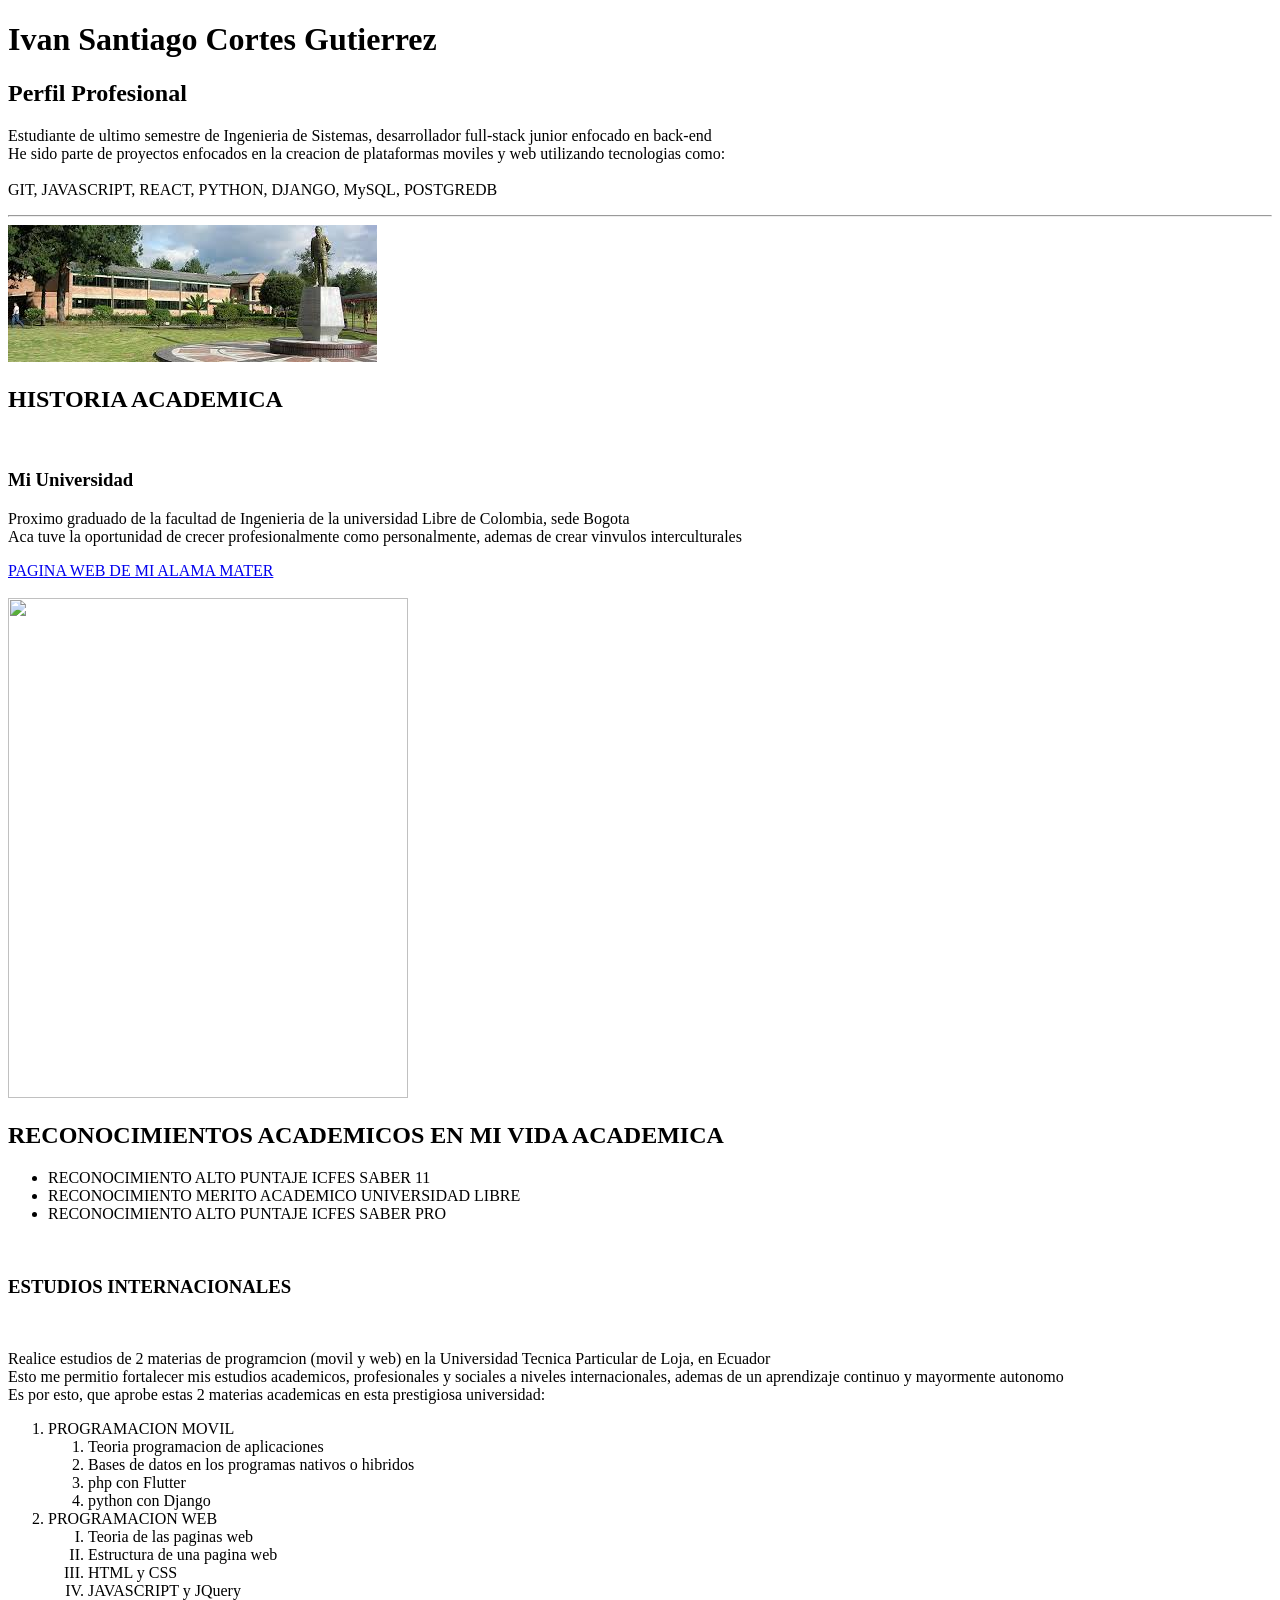
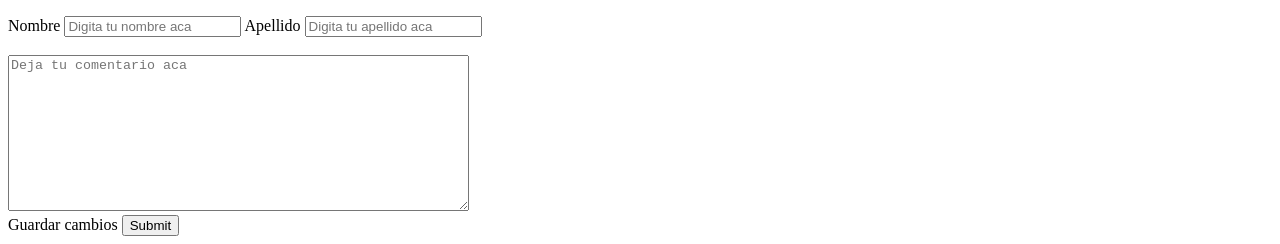
==== Index.html @ ec8970e2 "Se crea la estructura basica de la pagina web, hasta las listas" ====
<!DOCTYPE html>
<html lang="en">
<head>
    <meta charset="UTF-8">
    <meta name="viewport" content="width=device-width, initial-scale=1.0">
    <title>Mi primera pagina web</title>
</head>
<body>
    <h1>Ivan Santiago Cortes Gutierrez</h1>
    <h2>Perfil Profesional</h2>
    <p>Estudiante de ultimo semestre de Ingenieria de Sistemas, desarrollador full-stack junior enfocado en back-end<br>
        He sido parte de proyectos enfocados en la creacion de plataformas moviles y web utilizando tecnologias como:<br><br>
        GIT, JAVASCRIPT, REACT, PYTHON, DJANGO, MySQL, POSTGREDB
    </p>
    <hr>
    <!-- Pasamos al entorno de los portafolios-->
     <img src="Facultad.jpeg"/>
     <h2>HISTORIA ACADEMICA</h2><br>
     <h3>Mi Universidad</h3>
     <p>Proximo graduado de la facultad de Ingenieria de la universidad Libre de Colombia, sede Bogota<br>
        Aca tuve la oportunidad de crecer profesionalmente como personalmente, ademas de crear vinvulos interculturales
     </p>
     <a target="_blank" href="https://www.unilibre.edu.co/">PAGINA WEB DE MI ALAMA MATER</a> <br> <br>
     <img width="400" height="500" src="https://comunicacionesbogota.unilibre.edu.co/wp-content/uploads/2019/02/sede-bosque-10.jpg"/>
     <h2>RECONOCIMIENTOS ACADEMICOS EN MI VIDA ACADEMICA</h2>
     <ul>
        <li>RECONOCIMIENTO ALTO PUNTAJE ICFES SABER 11</li>
        <li>RECONOCIMIENTO MERITO ACADEMICO UNIVERSIDAD LIBRE</li>
        <li>RECONOCIMIENTO ALTO PUNTAJE ICFES SABER PRO</li>
     </ul>
     <br>
     <h3>ESTUDIOS INTERNACIONALES</h3>
     <br>
     <p>Realice estudios de 2 materias de programcion (movil y web) en la Universidad Tecnica Particular de Loja, en Ecuador<br>
        Esto me permitio fortalecer mis estudios academicos, profesionales y sociales a niveles internacionales, ademas de un aprendizaje continuo y mayormente autonomo <br>
        Es por esto, que aprobe estas 2 materias academicas en esta prestigiosa universidad:
    </p>
    <ol>
        <li>PROGRAMACION MOVIL
            <ol>
                <li style="list-style-type: decimal-leading-one;">Teoria programacion de aplicaciones</li>
                <li style="list-style-type: decimal-leading-one;">Bases de datos en los programas nativos o hibridos</li>
                <li style="list-style-type: decimal-leading-one;">php con Flutter</li>
                <li style="list-style-type: decimal-leading-one;">python con Django</li>
            </ol>
        </li>
        <li>PROGRAMACION WEB
            <ul>
                <li style="list-style-type: upper-roman;">Teoria de las paginas web</li>
                <li style="list-style-type: upper-roman;">Estructura de una pagina web</li>
                <li style="list-style-type: upper-roman;">HTML y CSS</li>
                <li style="list-style-type: upper-roman;">JAVASCRIPT y JQuery</li>
            </ul>
        </li>

    </ol>






     <form action="/formulario" method="POST"> 
        <label for="Nombre">Nombre</label>
        <input type="text"  id = "Nombre" name="Nombre" placeholder="Digita tu nombre aca"/>
        <label for="Apellido">Apellido</label>
        <input type="text"  id = "Apellido" name="Apellido" placeholder="Digita tu apellido aca"/><br> <br>
        <textarea name="Comentario" cols="55" rows="10" id="Comentario" placeholder="Deja tu comentario aca"></textarea><br>
        <label>Guardar cambios   </label><input type="submit"></input>
     </form>


    
</body>
</html>
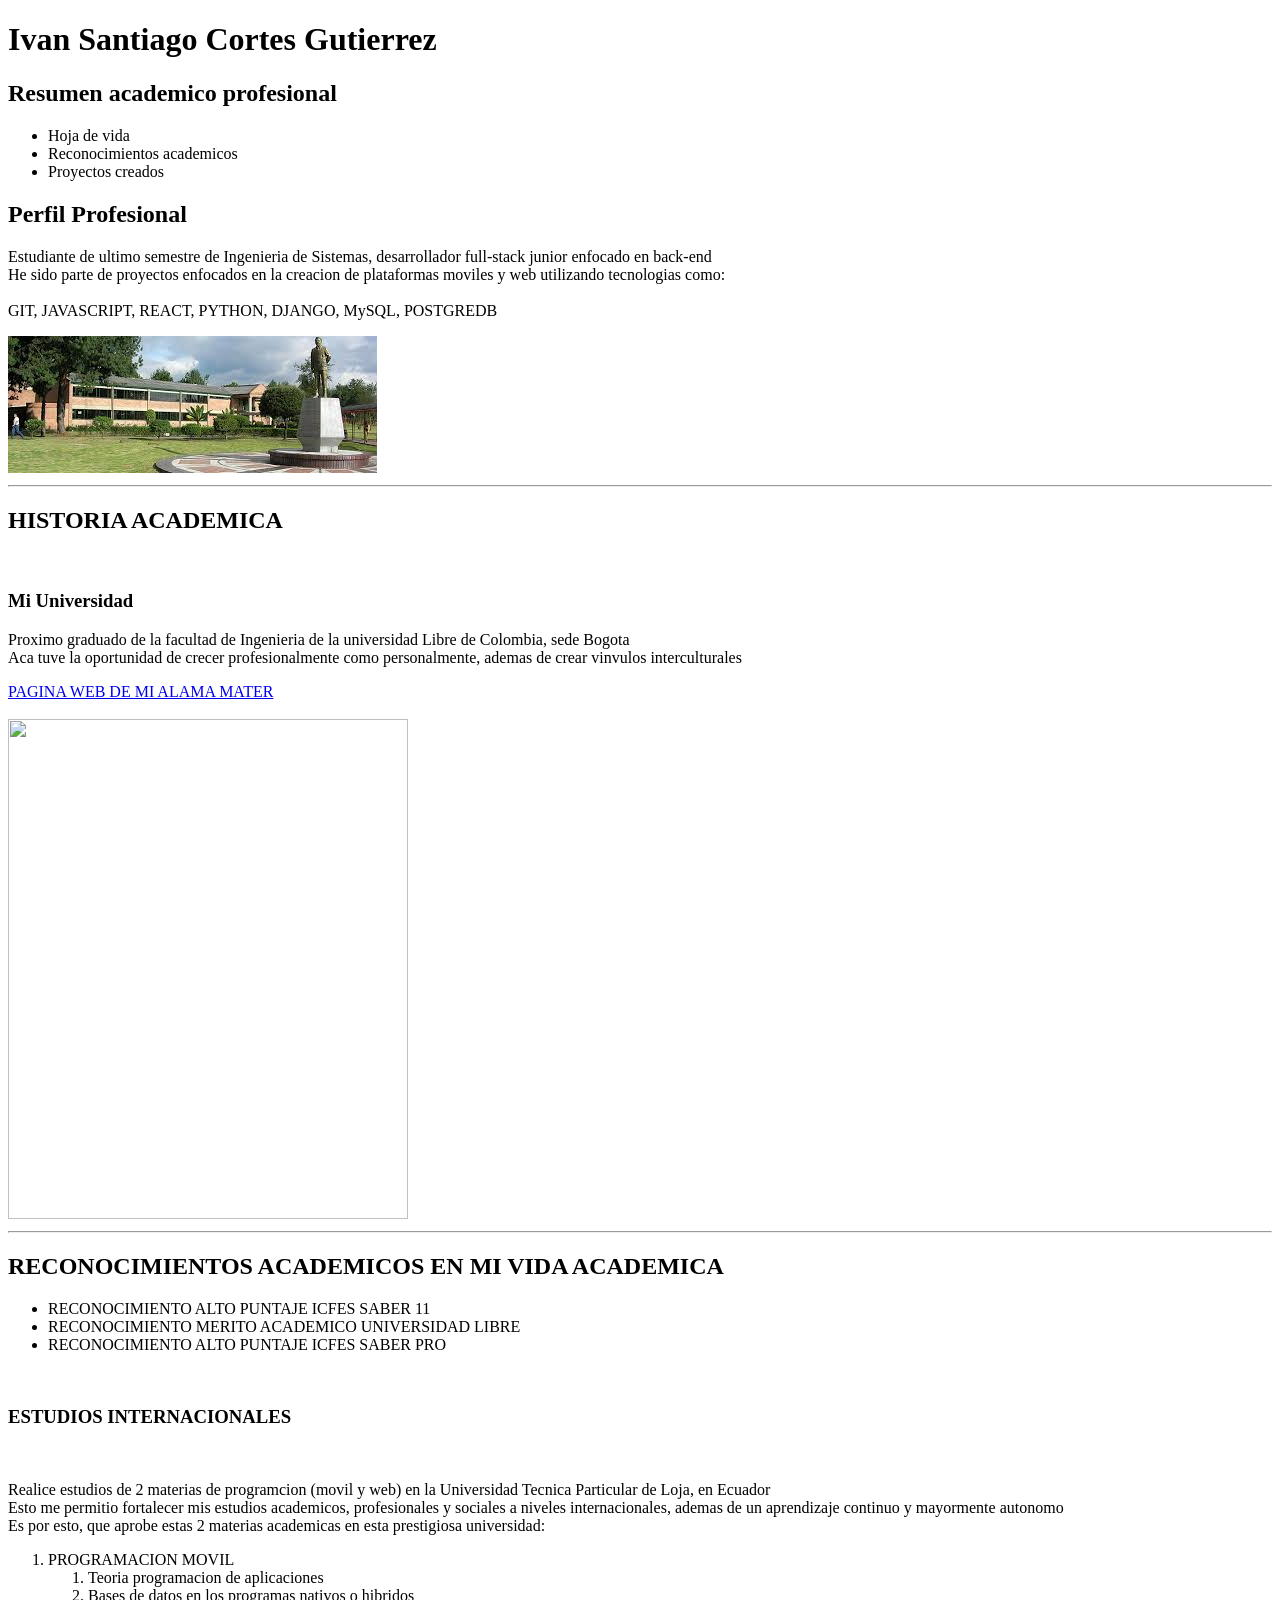
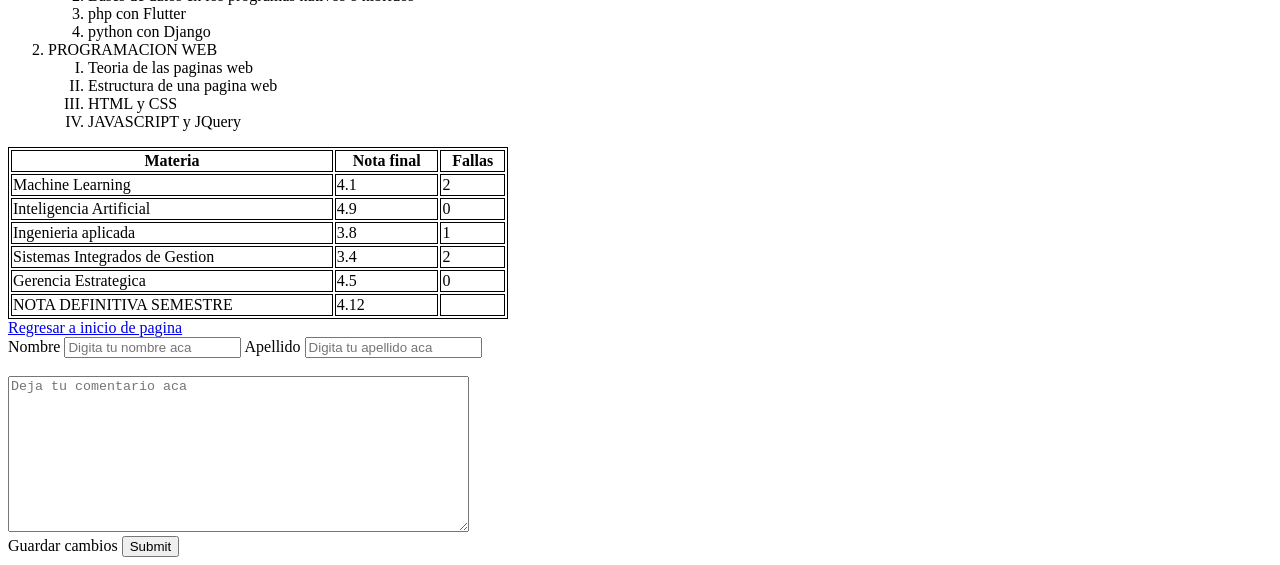
==== commit 618d2421: "Se creo la estructura principal del archivo Index.html con HTML basico" ====
--- a/Index.html
+++ b/Index.html
@@ -1,75 +1,137 @@
 <!DOCTYPE html>
 <html lang="en">
-<head>
+<head> <!--Ponemos los metadatos como tittle, description, keywords, viewport y todo eso para que el motor de busqueda lo interprete-->
     <meta charset="UTF-8">
     <meta name="viewport" content="width=device-width, initial-scale=1.0">
+    <meta name="title" content="Web Portfolio">
+    <meta name="author" content="Ivan Cortes">
+    <meta name="description" content="A web portfolio showcasing my projects to company recruiters. If they like what they see, they can contact me">
+    <meta name="keywords" content="PROJECT,HTML,CSS,PYTHON,JAVASCRIPT,GIT,GITHUB,REACT,DJANGO,CV">
     <title>Mi primera pagina web</title>
+    <link rel="icon" href="Imagines e Iconos/search_find_window_16723.png">
+    <style>
+        table, th, td {
+            border: 1px solid black;
+        }
+    </style>
 </head>
 <body>
     <h1>Ivan Santiago Cortes Gutierrez</h1>
-    <h2>Perfil Profesional</h2>
-    <p>Estudiante de ultimo semestre de Ingenieria de Sistemas, desarrollador full-stack junior enfocado en back-end<br>
+    <header>
+        <h2>Resumen academico profesional</h2>
+            <ul>
+                <li>Hoja de vida</li>
+                <li>Reconocimientos academicos</li>
+                <li>Proyectos creados</li>
+            </ul>
+    </header>
+    <header id="inicio"> <!--RESUMEN EN GENERAL-->
+        <h2>Perfil Profesional</h2>
+        <p>Estudiante de ultimo semestre de Ingenieria de Sistemas, desarrollador full-stack junior enfocado en back-end<br>
         He sido parte de proyectos enfocados en la creacion de plataformas moviles y web utilizando tecnologias como:<br><br>
         GIT, JAVASCRIPT, REACT, PYTHON, DJANGO, MySQL, POSTGREDB
-    </p>
+        </p>
+        <img src="Imagines e Iconos/Facultad.jpeg"/>
+    </header>
     <hr>
-    <!-- Pasamos al entorno de los portafolios-->
-     <img src="Facultad.jpeg"/>
-     <h2>HISTORIA ACADEMICA</h2><br>
-     <h3>Mi Universidad</h3>
-     <p>Proximo graduado de la facultad de Ingenieria de la universidad Libre de Colombia, sede Bogota<br>
+    <header><!--VIDA ACADEMICA-->
+        <h2>HISTORIA ACADEMICA</h2><br>
+        <h3>Mi Universidad</h3>
+        <p>Proximo graduado de la facultad de Ingenieria de la universidad Libre de Colombia, sede Bogota<br>
         Aca tuve la oportunidad de crecer profesionalmente como personalmente, ademas de crear vinvulos interculturales
-     </p>
-     <a target="_blank" href="https://www.unilibre.edu.co/">PAGINA WEB DE MI ALAMA MATER</a> <br> <br>
-     <img width="400" height="500" src="https://comunicacionesbogota.unilibre.edu.co/wp-content/uploads/2019/02/sede-bosque-10.jpg"/>
-     <h2>RECONOCIMIENTOS ACADEMICOS EN MI VIDA ACADEMICA</h2>
-     <ul>
-        <li>RECONOCIMIENTO ALTO PUNTAJE ICFES SABER 11</li>
-        <li>RECONOCIMIENTO MERITO ACADEMICO UNIVERSIDAD LIBRE</li>
-        <li>RECONOCIMIENTO ALTO PUNTAJE ICFES SABER PRO</li>
-     </ul>
-     <br>
-     <h3>ESTUDIOS INTERNACIONALES</h3>
-     <br>
-     <p>Realice estudios de 2 materias de programcion (movil y web) en la Universidad Tecnica Particular de Loja, en Ecuador<br>
+        </p>
+        <a target="_blank" href="https://www.unilibre.edu.co/">PAGINA WEB DE MI ALAMA MATER</a> <br> <br>
+        <img width="400" height="500" src="https://comunicacionesbogota.unilibre.edu.co/wp-content/uploads/2019/02/sede-bosque-10.jpg"/>
+    </header>
+    <hr>
+    <header> <!--RECONOCIMIENTOS ACADEMICOS-->
+        <h2>RECONOCIMIENTOS ACADEMICOS EN MI VIDA ACADEMICA</h2>
+        <ul>
+            <li>RECONOCIMIENTO ALTO PUNTAJE ICFES SABER 11</li>
+            <li>RECONOCIMIENTO MERITO ACADEMICO UNIVERSIDAD LIBRE</li>
+            <li>RECONOCIMIENTO ALTO PUNTAJE ICFES SABER PRO</li>
+        </ul>
+        <br>
+    </header>
+    <header> <!--ESTUDIOS REALIZADOS EN EL EXTRANJERO-->
+        <h3>ESTUDIOS INTERNACIONALES</h3>
+        <br>
+        <p>Realice estudios de 2 materias de programcion (movil y web) en la Universidad Tecnica Particular de Loja, en Ecuador<br>
         Esto me permitio fortalecer mis estudios academicos, profesionales y sociales a niveles internacionales, ademas de un aprendizaje continuo y mayormente autonomo <br>
         Es por esto, que aprobe estas 2 materias academicas en esta prestigiosa universidad:
-    </p>
-    <ol>
-        <li>PROGRAMACION MOVIL
-            <ol>
-                <li style="list-style-type: decimal-leading-one;">Teoria programacion de aplicaciones</li>
-                <li style="list-style-type: decimal-leading-one;">Bases de datos en los programas nativos o hibridos</li>
-                <li style="list-style-type: decimal-leading-one;">php con Flutter</li>
-                <li style="list-style-type: decimal-leading-one;">python con Django</li>
-            </ol>
-        </li>
-        <li>PROGRAMACION WEB
-            <ul>
-                <li style="list-style-type: upper-roman;">Teoria de las paginas web</li>
-                <li style="list-style-type: upper-roman;">Estructura de una pagina web</li>
-                <li style="list-style-type: upper-roman;">HTML y CSS</li>
-                <li style="list-style-type: upper-roman;">JAVASCRIPT y JQuery</li>
-            </ul>
-        </li>
-
-    </ol>
-
-
-
-
-
-
-     <form action="/formulario" method="POST"> 
-        <label for="Nombre">Nombre</label>
-        <input type="text"  id = "Nombre" name="Nombre" placeholder="Digita tu nombre aca"/>
-        <label for="Apellido">Apellido</label>
-        <input type="text"  id = "Apellido" name="Apellido" placeholder="Digita tu apellido aca"/><br> <br>
-        <textarea name="Comentario" cols="55" rows="10" id="Comentario" placeholder="Deja tu comentario aca"></textarea><br>
-        <label>Guardar cambios   </label><input type="submit"></input>
-     </form>
-
-
-    
+        </p>
+        <ol>
+            <li>PROGRAMACION MOVIL
+                <ol>
+                    <li style="list-style-type: decimal-leading-one;">Teoria programacion de aplicaciones</li>
+                    <li style="list-style-type: decimal-leading-one;">Bases de datos en los programas nativos o hibridos</li>
+                    <li style="list-style-type: decimal-leading-one;">php con Flutter</li>
+                    <li style="list-style-type: decimal-leading-one;">python con Django</li>
+                </ol>
+            </li>
+            <li>PROGRAMACION WEB
+                <ul>
+                    <li style="list-style-type: upper-roman;">Teoria de las paginas web</li>
+                    <li style="list-style-type: upper-roman;">Estructura de una pagina web</li>
+                    <li style="list-style-type: upper-roman;">HTML y CSS</li>
+                    <li style="list-style-type: upper-roman;">JAVASCRIPT y JQuery</li>
+                </ul>
+            </li>
+        </ol>
+    </header>
+    <div> <!--PARTE INDEPENDIENTE DONDE MUESTRO NOTAS DEL ULTIMO SEMESTRE-->
+        <table style="width: 500px;">
+            <thead>
+                <tr>
+                    <th>Materia</Th>
+                    <th>Nota final</th>
+                    <th>Fallas</th>
+                </tr>
+            </thead>
+            <tbody>
+                <tr>
+                    <td>Machine Learning</td>
+                    <td>4.1</td>
+                    <td>2</td>
+                </tr>
+                <tr>
+                    <td>Inteligencia Artificial</td>
+                    <td>4.9</td>
+                    <td>0</td>
+                </tr>
+                <tr>
+                    <td>Ingenieria aplicada</td>
+                    <td>3.8</td>
+                    <td>1</td>
+                </tr>
+                <tr>
+                    <td>Sistemas Integrados de Gestion</td>
+                    <td>3.4</td>
+                    <td>2</td>
+                </tr>
+                <tr>
+                    <td>Gerencia Estrategica</td>
+                    <td>4.5</td>
+                    <td>0</td>
+                </tr>
+            </tbody>
+            <tfoot>
+                <td>NOTA DEFINITIVA SEMESTRE</td>
+                <td>4.12</td>
+                <td></td>
+            </tfoot>
+        </table>
+    </div>
+    <footer>  
+        <a href="#inicio">Regresar a inicio de pagina</a>
+        <form action="/formulario" method="POST"> 
+            <label for="Nombre">Nombre</label>
+            <input type="text"  id = "Nombre" name="Nombre" placeholder="Digita tu nombre aca"/>
+            <label for="Apellido">Apellido</label>
+            <input type="text"  id = "Apellido" name="Apellido" placeholder="Digita tu apellido aca"/><br> <br>
+            <textarea name="Comentario" cols="55" rows="10" id="Comentario" placeholder="Deja tu comentario aca"></textarea><br>
+            <label>Guardar cambios   </label><input type="submit"></input>
+        </form>
+    </footer>
 </body>
-</html>+</html>
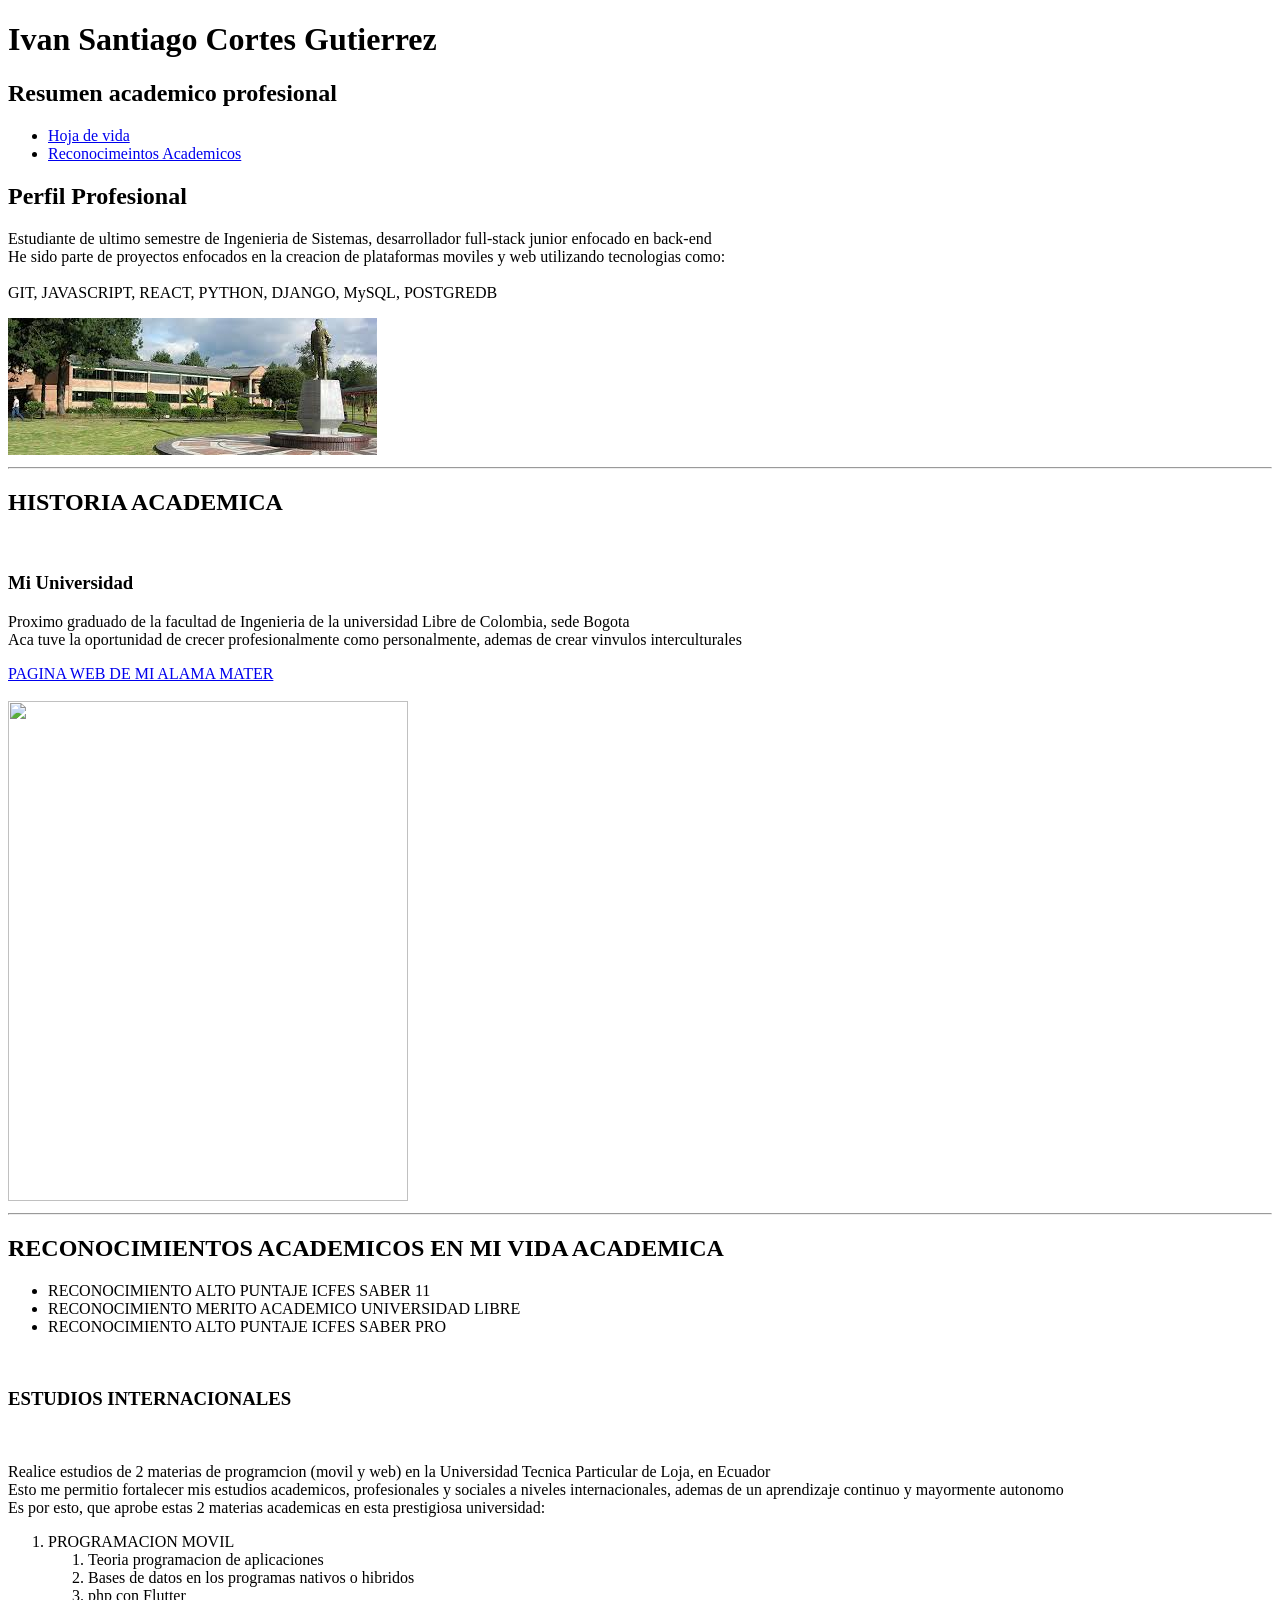
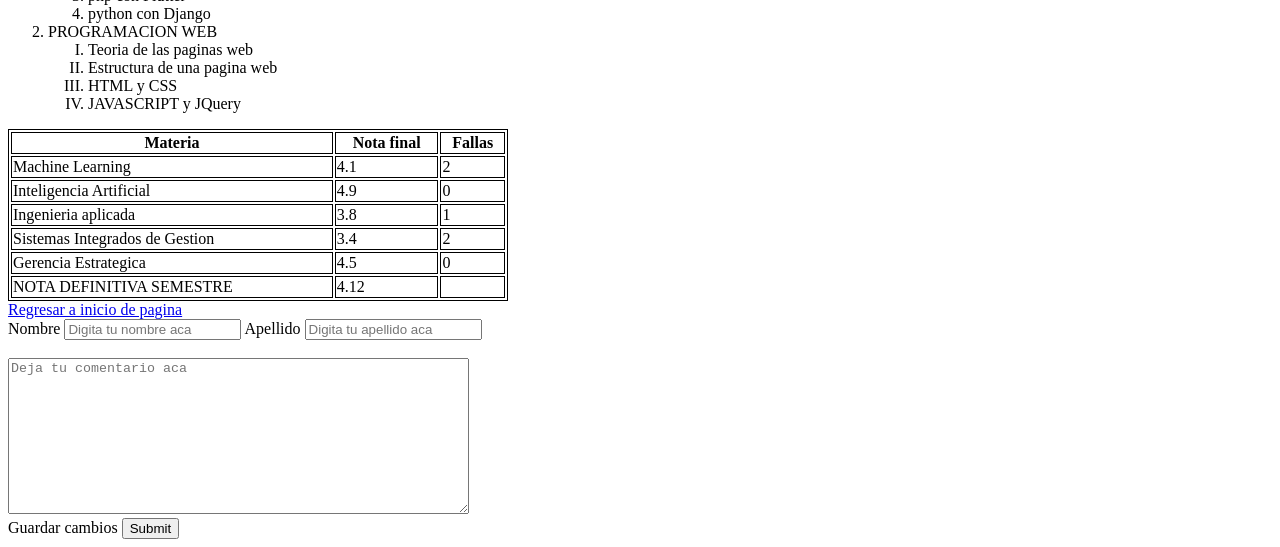
==== commit b94a9bf4: "Se crean apartados de HojaDeVida y ReconocimientosAcademicos con conexion desde Index" ====
--- a/Index.html
+++ b/Index.html
@@ -20,9 +20,12 @@
     <header>
         <h2>Resumen academico profesional</h2>
             <ul>
-                <li>Hoja de vida</li>
-                <li>Reconocimientos academicos</li>
-                <li>Proyectos creados</li>
+                <li>
+                    <a href="Hoja de Vida.html">Hoja de vida</a>
+                </li>
+                <li>
+                    <a href="Reconocimientos Academicos.html">Reconocimeintos Academicos</a>
+                </li>
             </ul>
     </header>
     <header id="inicio"> <!--RESUMEN EN GENERAL-->
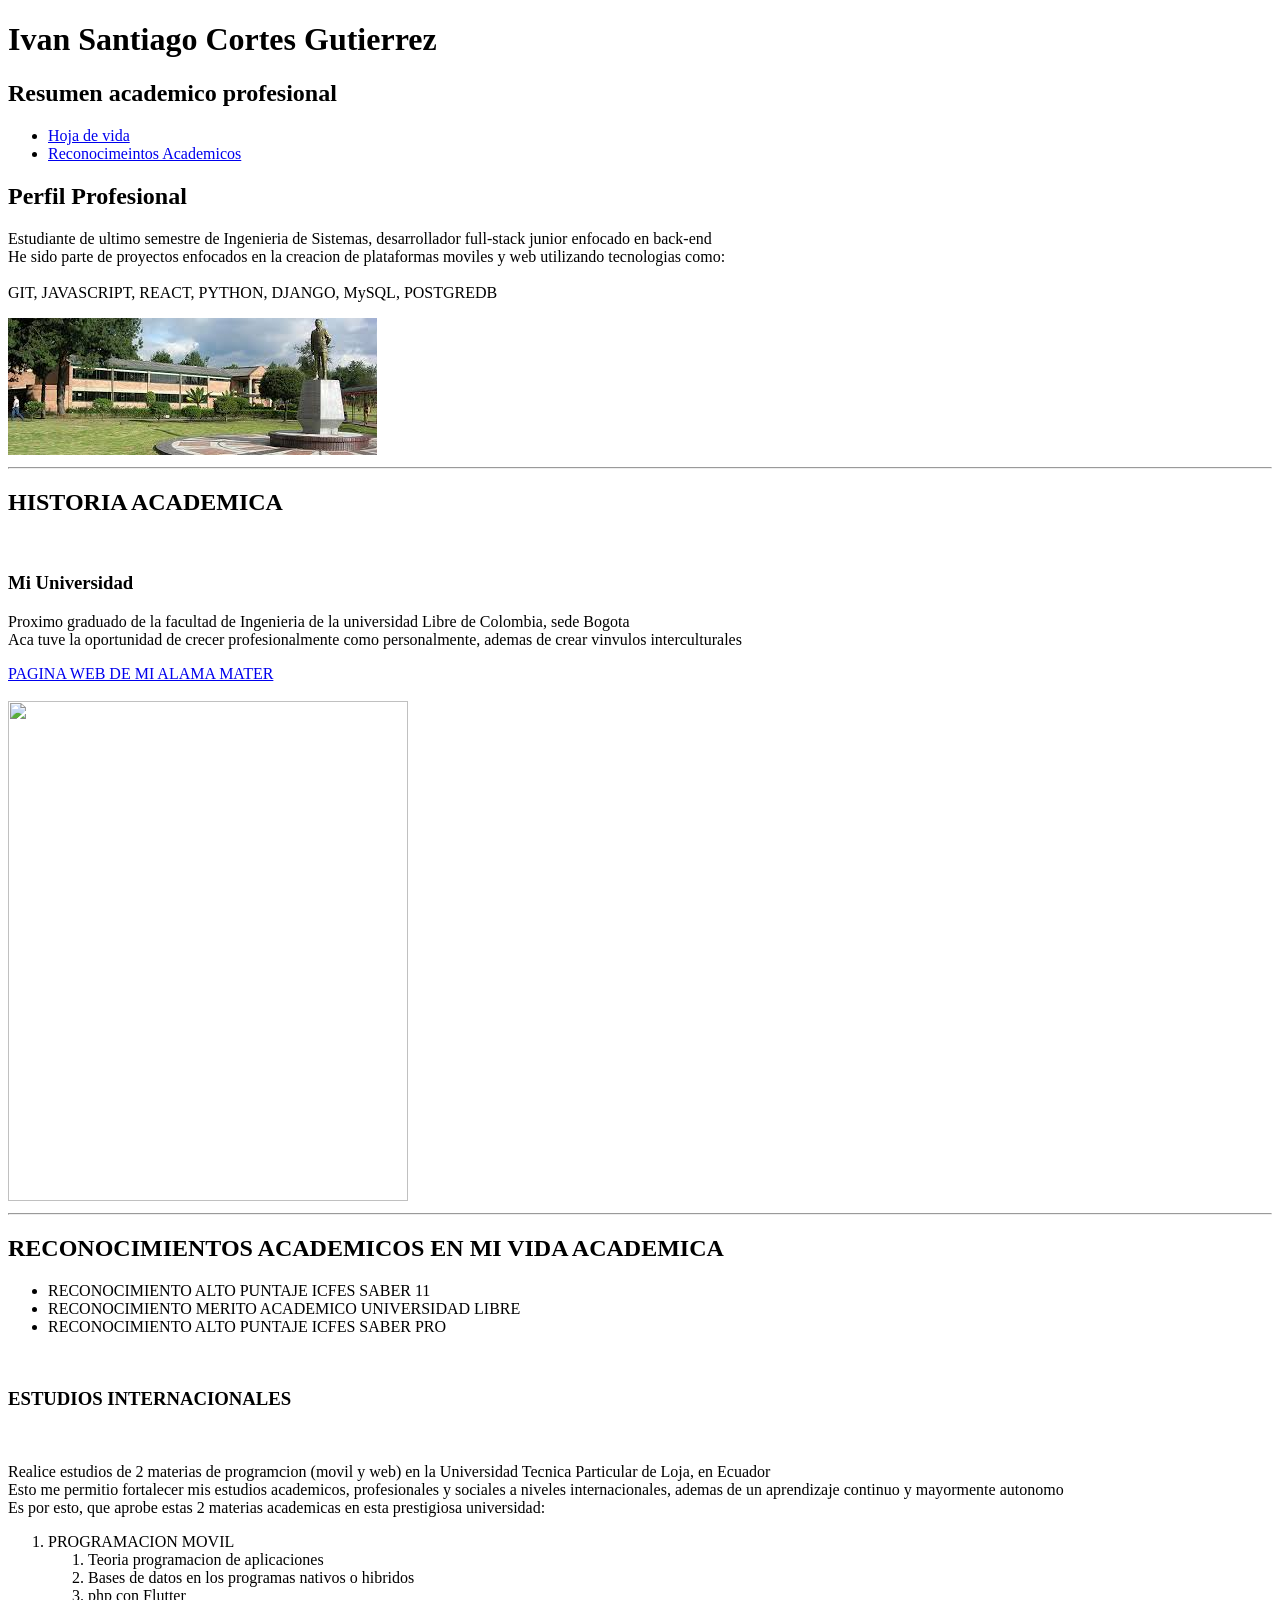
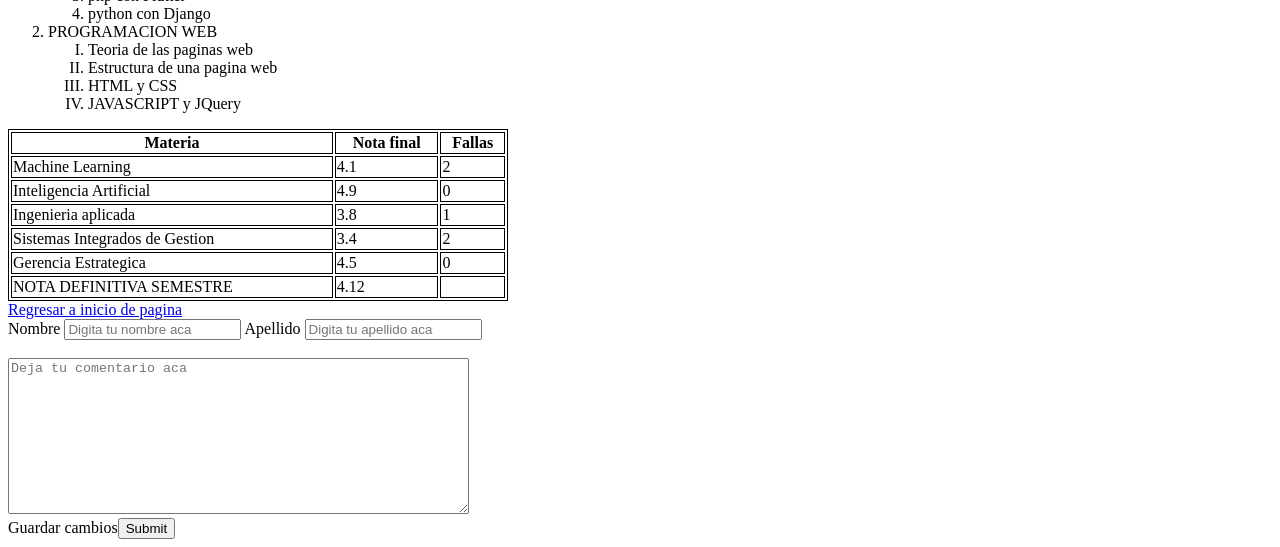
==== commit a5f7846b: "Se realiza cambio en Index.html" ====
--- a/Index.html
+++ b/Index.html
@@ -133,7 +133,7 @@
             <label for="Apellido">Apellido</label>
             <input type="text"  id = "Apellido" name="Apellido" placeholder="Digita tu apellido aca"/><br> <br>
             <textarea name="Comentario" cols="55" rows="10" id="Comentario" placeholder="Deja tu comentario aca"></textarea><br>
-            <label>Guardar cambios   </label><input type="submit"></input>
+            <label>Guardar cambios</label><input type="submit"></input>
         </form>
     </footer>
 </body>
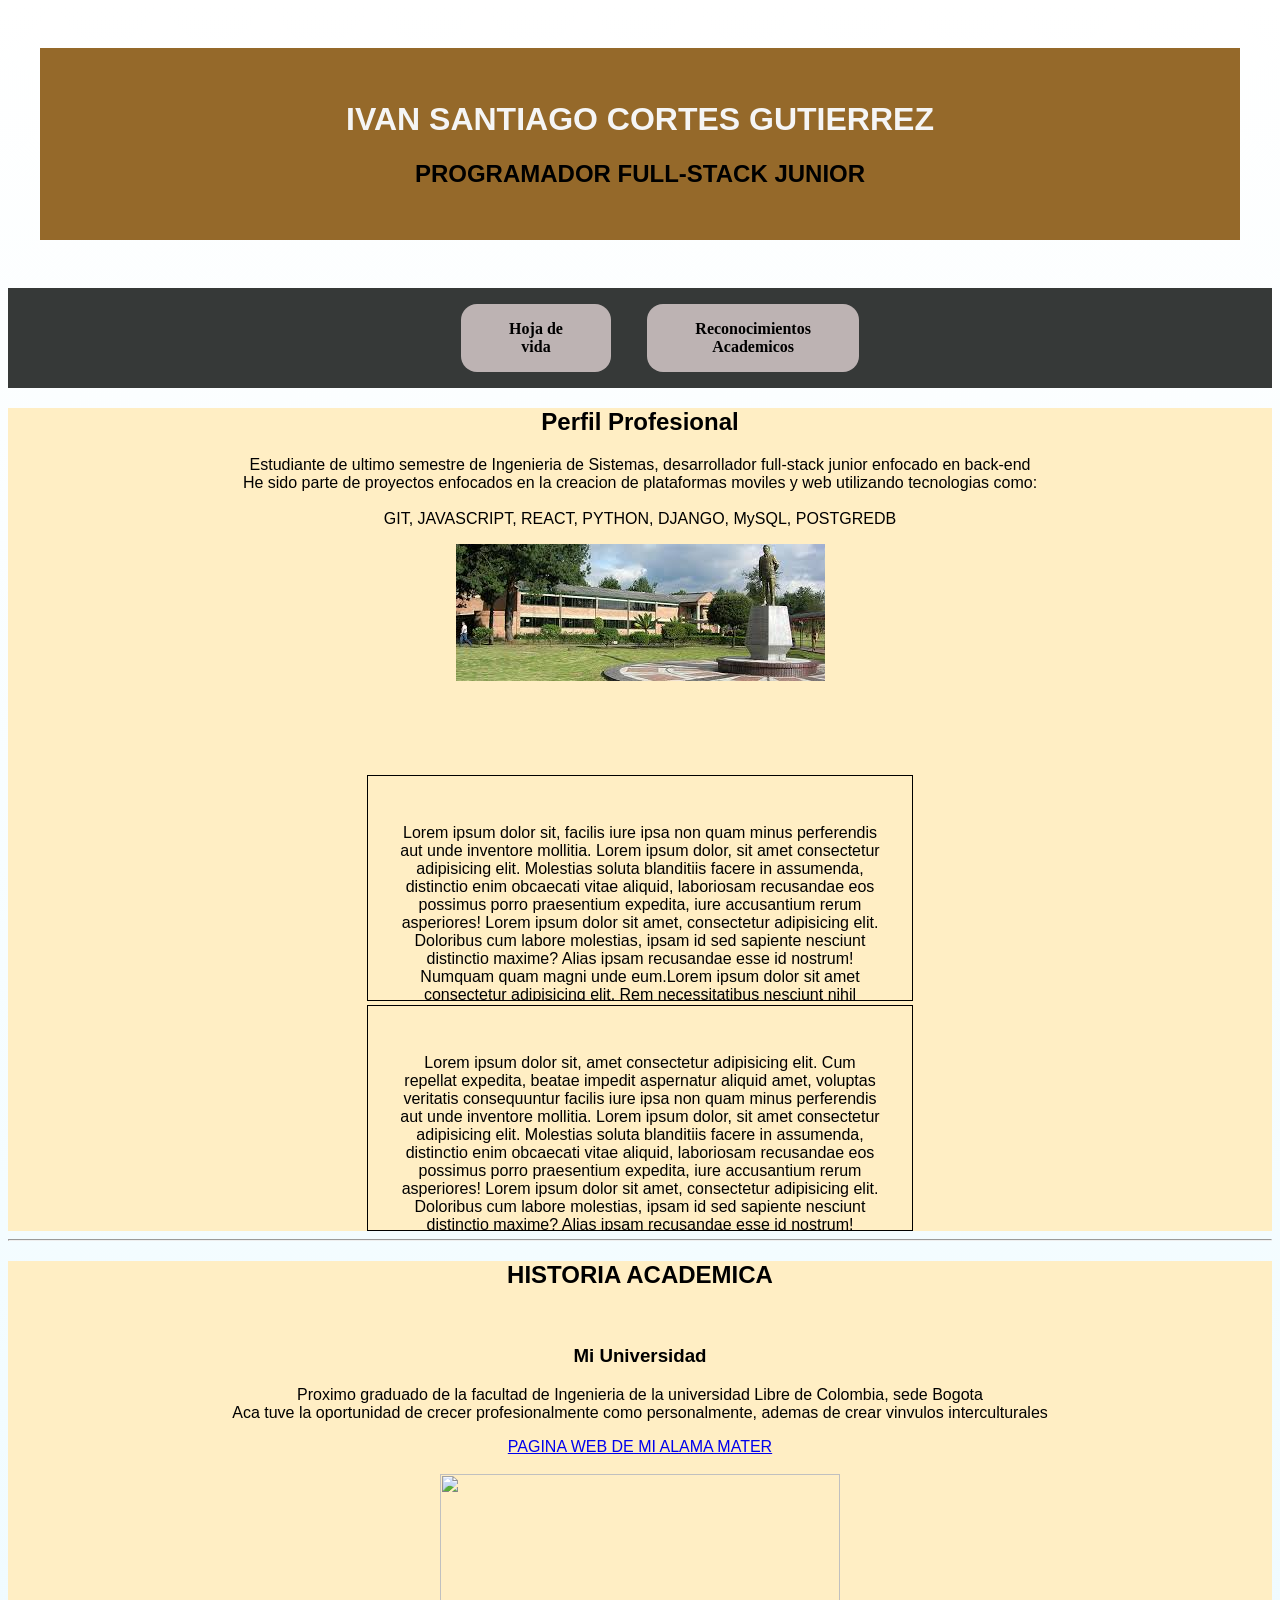
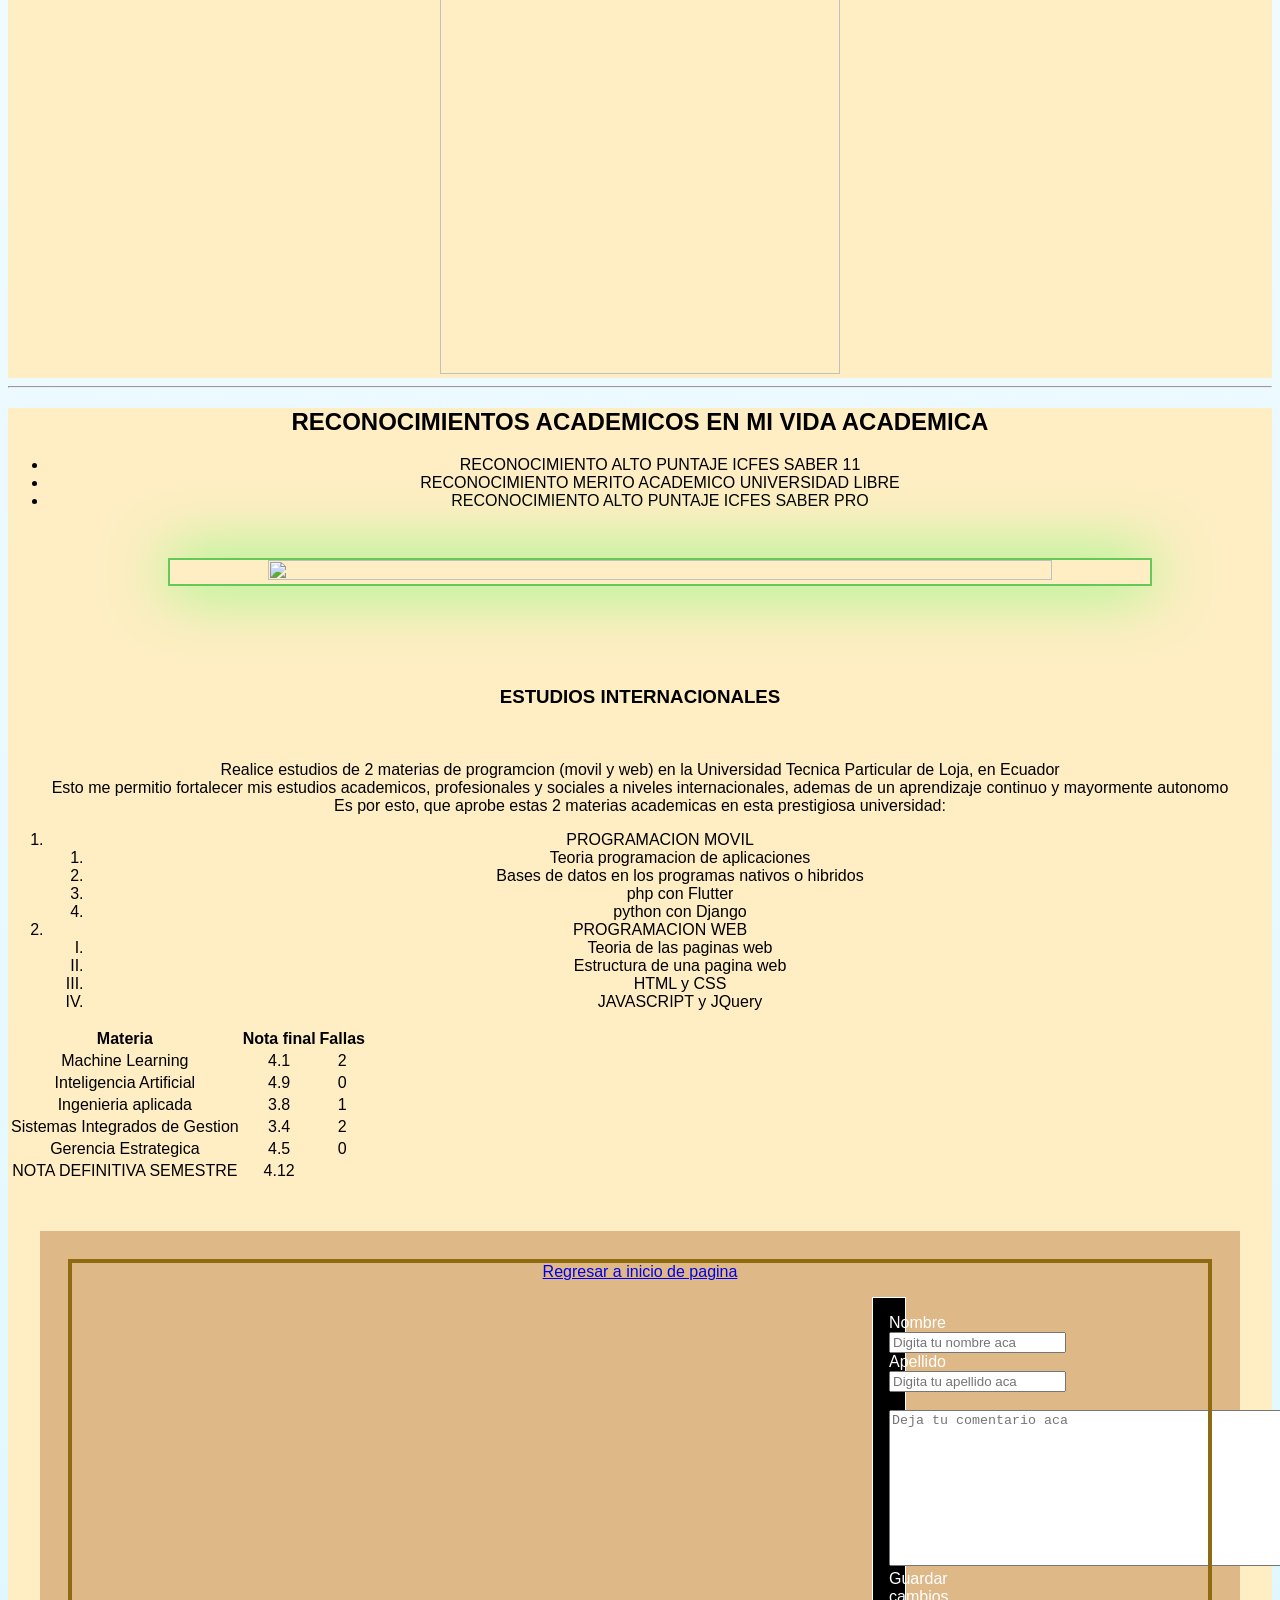
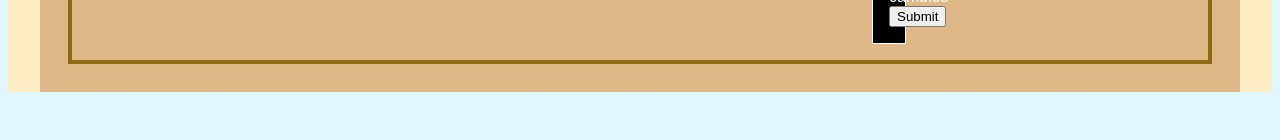
==== commit b8f02d9c: "Se termina Index con CSS avanzado sin flexbox o grid" ====
--- a/Index.html
+++ b/Index.html
@@ -9,35 +9,40 @@
     <meta name="keywords" content="PROJECT,HTML,CSS,PYTHON,JAVASCRIPT,GIT,GITHUB,REACT,DJANGO,CV">
     <title>Mi primera pagina web</title>
     <link rel="icon" href="Imagines e Iconos/search_find_window_16723.png">
-    <style>
-        table, th, td {
-            border: 1px solid black;
-        }
-    </style>
+    <link rel="stylesheet" href="EstilosIndex.css"/>
 </head>
 <body>
-    <h1>Ivan Santiago Cortes Gutierrez</h1>
-    <header>
-        <h2>Resumen academico profesional</h2>
-            <ul>
-                <li>
-                    <a href="Hoja de Vida.html">Hoja de vida</a>
-                </li>
-                <li>
-                    <a href="Reconocimientos Academicos.html">Reconocimeintos Academicos</a>
-                </li>
-            </ul>
+    <header class="cabecera">
+    <h1 class="cabecera__titulo">IVAN SANTIAGO CORTES GUTIERREZ</h1>
+    <h2 class="cabecera__subtitulo">PROGRAMADOR FULL-STACK JUNIOR</h2>
     </header>
-    <header id="inicio"> <!--RESUMEN EN GENERAL-->
-        <h2>Perfil Profesional</h2>
-        <p>Estudiante de ultimo semestre de Ingenieria de Sistemas, desarrollador full-stack junior enfocado en back-end<br>
+    <nav class="navegacion">
+        <ul class="navegacion__lista">
+            <li class="navegacion__elemento">
+                <a class="navegacion_enlace" href="Hoja de Vida.html">Hoja de <br>vida</a>
+            </li>
+            <li class="navegacion__elemento">
+                <a class="navegacion_enlace" href="Reconocimientos Academicos.html">Reconocimientos <br>Academicos</a>
+            </li>
+        </ul>
+    </nav>
+    <section class="perfil-profesional">
+        <h2 class="perfil-profesional__titulo">Perfil Profesional</h2>
+        <p class="perfil-profesional__parrafo">Estudiante de ultimo semestre de Ingenieria de Sistemas, desarrollador full-stack junior enfocado en back-end<br>
         He sido parte de proyectos enfocados en la creacion de plataformas moviles y web utilizando tecnologias como:<br><br>
         GIT, JAVASCRIPT, REACT, PYTHON, DJANGO, MySQL, POSTGREDB
         </p>
-        <img src="Imagines e Iconos/Facultad.jpeg"/>
-    </header>
+        <img class="perfil-profesional__imagen" src="Imagines e Iconos/Facultad.jpeg"/>
+        <p id="etiqueta-disponible-trabajar">DISPONIBLE PARA TRABAJAR</p>
+        <div class="tecnologias-proyectos">
+            <p class="tecnologias-proyectos__parrafo"> Lorem ipsum dolor sit, facilis iure ipsa non quam minus perferendis aut unde inventore mollitia. Lorem ipsum dolor, sit amet consectetur adipisicing elit. Molestias soluta blanditiis facere in assumenda, distinctio enim obcaecati vitae aliquid, laboriosam recusandae eos possimus porro praesentium expedita, iure accusantium rerum asperiores! Lorem ipsum dolor sit amet, consectetur adipisicing elit. Doloribus cum labore molestias, ipsam id sed sapiente nesciunt distinctio maxime? Alias ipsam recusandae esse id nostrum! Numquam quam magni unde eum.Lorem ipsum dolor sit amet consectetur adipisicing elit. Rem necessitatibus nesciunt nihil doloremque facere! Dolor placeat, laudantium, maiores temporibus atque nostrum magnam et omnis earum eveniet rem aspernatur beatae! At!</p>
+        </div>
+        <div class="tecnologias-aprendiendo">
+            <p class="tecnologias-aprendiendo__parrafo"> Lorem ipsum dolor sit, amet consectetur adipisicing elit. Cum repellat expedita, beatae impedit aspernatur aliquid amet, voluptas veritatis consequuntur facilis iure ipsa non quam minus perferendis aut unde inventore mollitia. Lorem ipsum dolor, sit amet consectetur adipisicing elit. Molestias soluta blanditiis facere in assumenda, distinctio enim obcaecati vitae aliquid, laboriosam recusandae eos possimus porro praesentium expedita, iure accusantium rerum asperiores! Lorem ipsum dolor sit amet, consectetur adipisicing elit. Doloribus cum labore molestias, ipsam id sed sapiente nesciunt distinctio maxime? Alias ipsam recusandae esse id nostrum! Numquam quam magni unde eum.Lorem ipsum dolor sit amet consectetur adipisicing elit. Rem necessitatibus nesciunt nihil doloremque facere! Dolor placeat, laudantium, maiores temporibus atque nostrum magnam et omnis earum eveniet rem aspernatur beatae! At!</p>
+        </div>
+    </section>
     <hr>
-    <header><!--VIDA ACADEMICA-->
+    <section><!--VIDA ACADEMICA-->
         <h2>HISTORIA ACADEMICA</h2><br>
         <h3>Mi Universidad</h3>
         <p>Proximo graduado de la facultad de Ingenieria de la universidad Libre de Colombia, sede Bogota<br>
@@ -45,18 +50,18 @@
         </p>
         <a target="_blank" href="https://www.unilibre.edu.co/">PAGINA WEB DE MI ALAMA MATER</a> <br> <br>
         <img width="400" height="500" src="https://comunicacionesbogota.unilibre.edu.co/wp-content/uploads/2019/02/sede-bosque-10.jpg"/>
-    </header>
+    </section>
     <hr>
-    <header> <!--RECONOCIMIENTOS ACADEMICOS-->
-        <h2>RECONOCIMIENTOS ACADEMICOS EN MI VIDA ACADEMICA</h2>
-        <ul>
-            <li>RECONOCIMIENTO ALTO PUNTAJE ICFES SABER 11</li>
-            <li>RECONOCIMIENTO MERITO ACADEMICO UNIVERSIDAD LIBRE</li>
-            <li>RECONOCIMIENTO ALTO PUNTAJE ICFES SABER PRO</li>
+    <section class="reconocimientos-academicos"> <!--RECONOCIMIENTOS ACADEMICOS-->
+        <h2 class="reconocimientos-academicos__titulo">RECONOCIMIENTOS ACADEMICOS EN MI VIDA ACADEMICA</h2>
+        <ul class="reconocimientos-academicos__lista">
+            <li class="reconocimientos-academicos__elemento">RECONOCIMIENTO ALTO PUNTAJE ICFES SABER 11</li>
+            <li class="reconocimientos-academicos__elemento">RECONOCIMIENTO MERITO ACADEMICO UNIVERSIDAD LIBRE</li>
+            <li class="reconocimientos-academicos__elemento">RECONOCIMIENTO ALTO PUNTAJE ICFES SABER PRO</li>
+            <img class="reconocimientos-academicos__imagen" src="https://freight.cargo.site/t/original/i/13077cdadae642a39c8cbf4bdb499eaefb240d06da50bc88afa73e684746e051/inside.jpg">
         </ul>
         <br>
-    </header>
-    <header> <!--ESTUDIOS REALIZADOS EN EL EXTRANJERO-->
+    <section> <!--ESTUDIOS REALIZADOS EN EL EXTRANJERO-->
         <h3>ESTUDIOS INTERNACIONALES</h3>
         <br>
         <p>Realice estudios de 2 materias de programcion (movil y web) en la Universidad Tecnica Particular de Loja, en Ecuador<br>
@@ -81,9 +86,9 @@
                 </ul>
             </li>
         </ol>
-    </header>
-    <div> <!--PARTE INDEPENDIENTE DONDE MUESTRO NOTAS DEL ULTIMO SEMESTRE-->
-        <table style="width: 500px;">
+    </section>
+    <article> <!--PARTE INDEPENDIENTE DONDE MUESTRO NOTAS DEL ULTIMO SEMESTRE-->
+        <table>
             <thead>
                 <tr>
                     <th>Materia</Th>
@@ -124,16 +129,16 @@
                 <td></td>
             </tfoot>
         </table>
-    </div>
-    <footer>  
-        <a href="#inicio">Regresar a inicio de pagina</a>
-        <form action="/formulario" method="POST"> 
-            <label for="Nombre">Nombre</label>
-            <input type="text"  id = "Nombre" name="Nombre" placeholder="Digita tu nombre aca"/>
-            <label for="Apellido">Apellido</label>
-            <input type="text"  id = "Apellido" name="Apellido" placeholder="Digita tu apellido aca"/><br> <br>
-            <textarea name="Comentario" cols="55" rows="10" id="Comentario" placeholder="Deja tu comentario aca"></textarea><br>
-            <label>Guardar cambios</label><input type="submit"></input>
+    </article>
+    <footer class="footer">  
+        <a class="footer__enlace" href="#inicio">Regresar a inicio de pagina</a>
+        <form class="formulario" action="/formulario" method="POST"> 
+            <label class="formulario__campo" for="Nombre">Nombre</label>
+            <input class="formulario__input" type="text"  id = "Nombre" name="Nombre" placeholder="Digita tu nombre aca"/>
+            <label class="formulario__campo" for="Apellido">Apellido</label>
+            <input class="formulario__input"type="text"  id = "Apellido" name="Apellido" placeholder="Digita tu apellido aca"/><br> <br>
+            <textarea class="formulario__textarea" name="Comentario" cols="55" rows="10" id="Comentario" placeholder="Deja tu comentario aca"></textarea><br>
+            <label class="formulario__campo">Guardar cambios</label><input type="submit"></input>
         </form>
     </footer>
 </body>
--- a/EstilosIndex.css
+++ b/EstilosIndex.css
@@ -0,0 +1,179 @@
+body{
+    background: linear-gradient(#ffffff,#e0f7ff);
+    font-family: sans-serif;
+    font-size: 16px;
+    text-align: center;
+}
+
+h1{
+    color: whitesmoke;
+    
+}
+
+header, div, footer{
+    margin: 3rem 2rem;
+    padding: 2rem;
+}
+
+section{
+    background-color: rgb(255, 238, 196);
+}
+
+
+
+/*SECCION CABECERA*/
+
+.cabecera{
+    background-color: rgb(149, 105, 42);
+    position: sticky;
+    top: 1rem;
+    z-index: 20;
+}
+
+.cabecera__titulo{
+
+}
+
+.cabecera__subtitulo{
+    
+}
+
+
+/*SECCION NAVEGACION*/
+.navegacion{
+    background-color: rgb(54, 57, 56);
+}
+
+.navegacion__lista{
+
+}
+
+.navegacion__elemento{
+    display: inline-block;
+    margin: 1rem;
+    padding: 1rem 3rem;
+    background-color: rgb(189, 179, 179);
+    border-radius: 1rem;
+    transition: background-color 0.2s ease-in-out;
+}
+
+.navegacion__elemento:hover{
+    background-color: whitesmoke;
+}
+
+.navegacion_enlace{
+    text-decoration: none;
+    font-family: Georgia, 'Times New Roman', Times, serif;
+    font-weight: bold;
+    color: rgb(0, 0, 0);
+    transition: color 0.2s ease;
+}
+
+.navegacion_enlace:hover{
+    color: rgb(149, 105, 42) ;
+}
+
+/*SECCION PERFIL*/
+
+.perfil-profesional{
+
+}
+
+.perfil-profesional__titulo{
+
+}
+
+.perfil-profesional__parrafo{
+
+}
+
+.perfil-profesional_imagen{
+    opacity: 0.9;
+    transition: opacity 0.5s ease;
+}
+
+.perfil-profesional_imagen:hover{
+    opacity: 0.6;
+}
+
+#etiqueta-disponible-trabajar{
+    position: relative;
+    padding: 1rem;
+    margin: 0 90rem;
+    border: 2px solid yellow;
+    bottom: 4.5rem;
+    right: 8rem;
+    background-color: rgba(255, 179, 47,0.6);
+    z-index: 10;
+    font-family: 'Franklin Gothic Medium', 'Arial Narrow', Arial, sans-serif;
+}
+
+.tecnologias-proyectos{
+    display: inline-block;
+    width: 30rem;
+    height: 10rem;
+    border: 1px solid black;
+    margin: 0 3rem;
+    overflow: auto;
+}
+
+.tecnologias-proyectos__parrafo{
+    
+}
+
+
+.tecnologias-aprendiendo{
+    display: inline-block;
+    width: 30rem;
+    height: 10rem;
+    border: 1px solid black;
+    margin: 0 3rem;
+    overflow: clip;
+    vertical-align: top;
+}
+
+/*SECCION RECONOCIMIENTOS ACADEMICOS*/
+
+.reconocimientos-academicos{
+
+}
+
+.reconocimientos-academicos-titulo{
+    text-wrap: balance;
+}
+
+.reconocimientos-academicos__imagen{
+    margin: 3rem auto;
+    width: 80%;
+    height: 80%;
+    border: 2px solid rgba(60, 190, 60, 0.782);
+    box-shadow: 0 0 4rem rgba(89, 255, 89, 0.901) ;
+    object-fit: fill;
+    object-position: center;
+}
+
+.footer{
+    background-color: burlywood;
+    outline: 4px solid rgb(142, 106, 16);
+    outline-offset: -2rem ;
+
+}
+
+.formulario{
+    margin: 1rem 50rem;
+    border: 1px solid rgb(255, 255, 255);
+    background-color: black;
+    padding: 1rem;
+    color: white
+    
+}
+
+.formulario__campo, .formulario__input{
+    
+}
+
+.formulario__campo:hover, .formulario__input:hover{
+    background-color: rgb(168, 168, 168);
+    color: black;
+}
+
